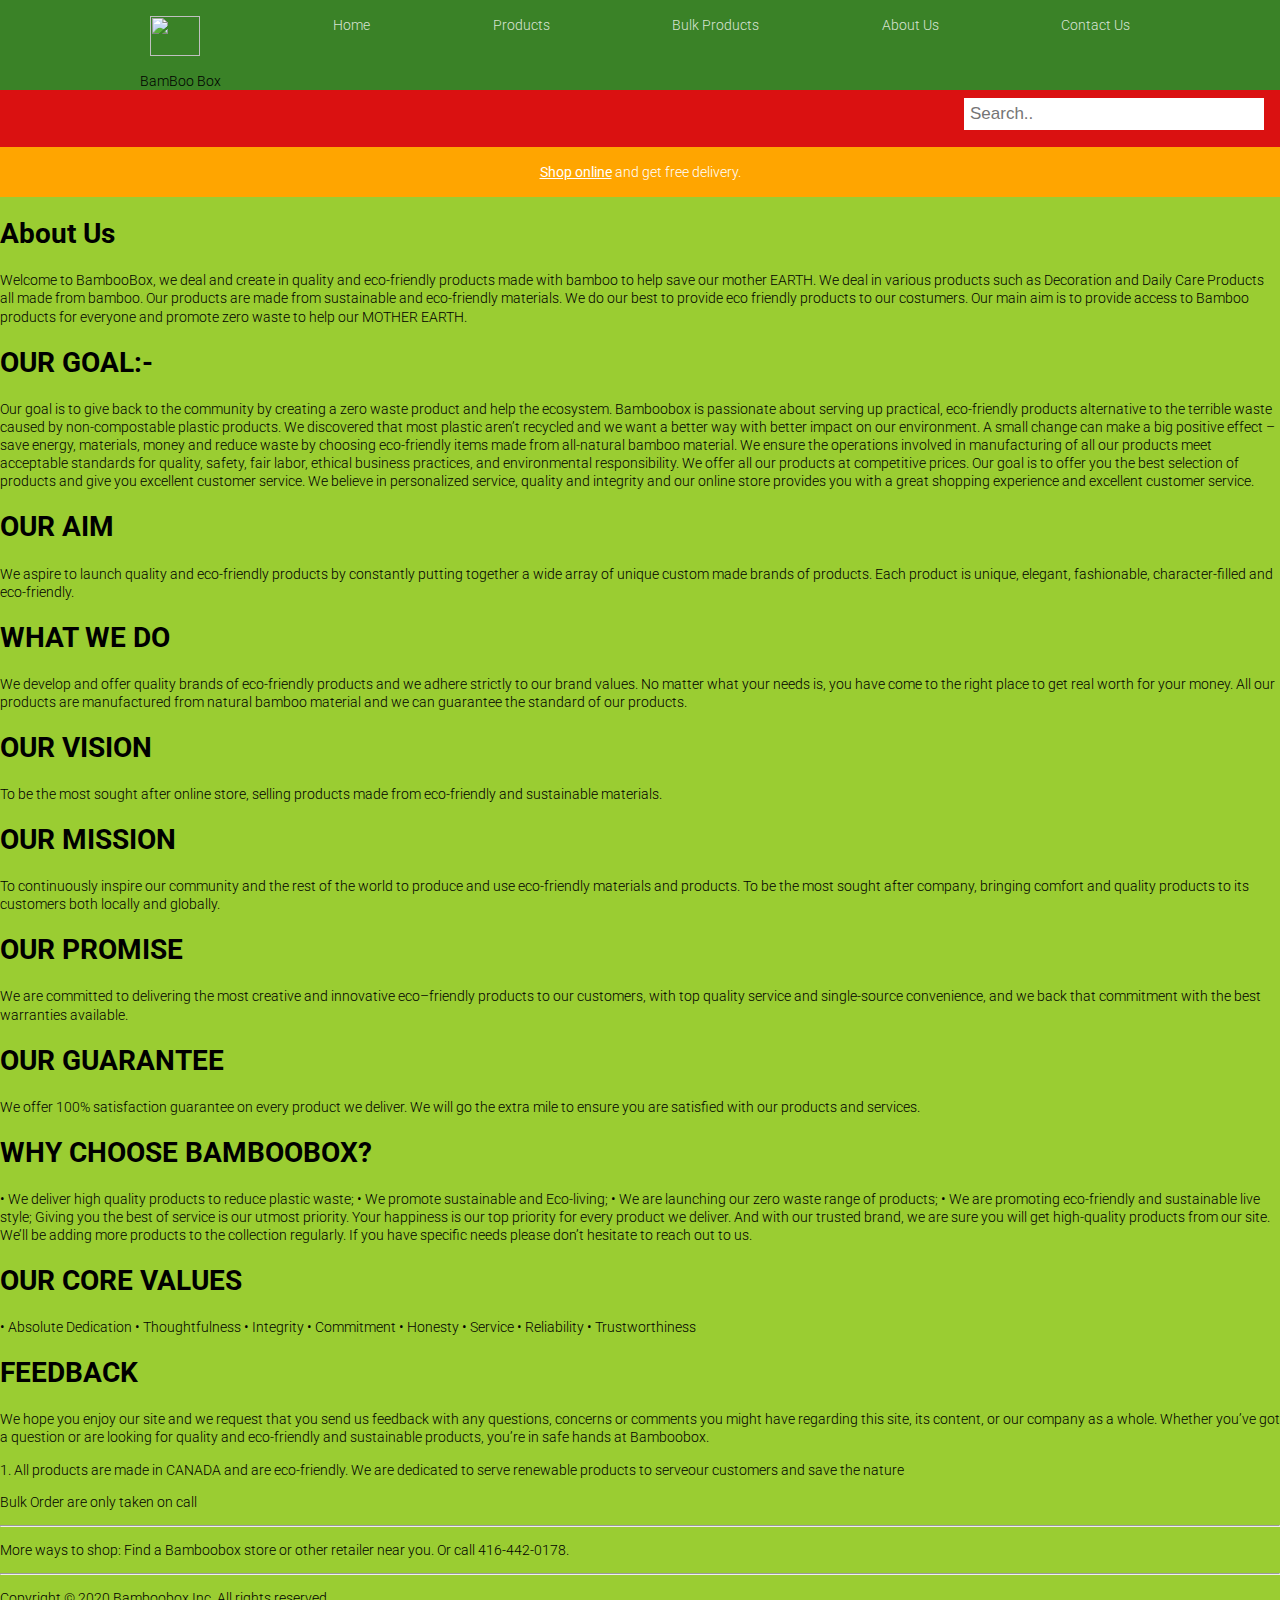
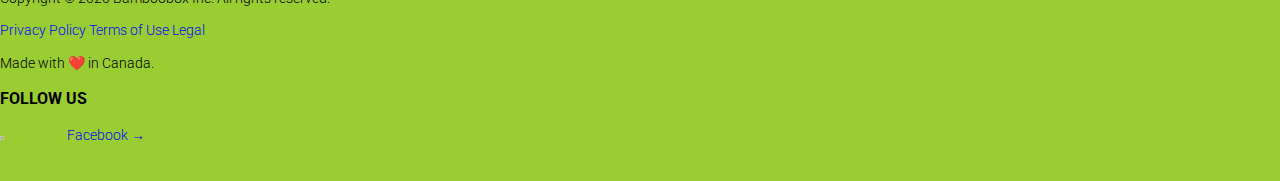
==== src/AboutUs.html @ a45e221e "Added new files" ====
<html>
  <head>
    <title>BamBoo Box</title>
    <link rel="stylesheet" href="style.css" />
    <script src="script.js"></script>
    <link
      href="https://fonts.googleapis.com/css2?family=Roboto:wght@100;300;400;500;700;900&display=swap"
      rel="stylesheet"
    />
  </head>
  <body class="main">
    <header>
      <nav class="drop">
        <ul>
          <li>
            <a href="/" class="Companylogo">
            <img width="50" height="40" src="/images/panda logo.jpg" /></a>BamBoo Box</a>
          </li>
          <li><a href="/Home">Home</a></li>
          <li>
            <a href="/Product.html">Products</a>
            <ul>
             
              <li><a href="/decoration.html">Decoration</a></li>
               <li><a href="/kitchenproducts.html">Kitchen Products and other</a></li>
            </ul>
          </li>
          <li><a href="/BulkProducts.html">Bulk Products</a></li>
          <li><a href="/AboutUs.html">About Us</a></li>
          <li><a href="/ContactUs.html">Contact Us</a></li>
        </ul>
      </nav>
      <div class="topnav">
        <input type="text" placeholder="Search..">
      </div>
    </header>
    <main>
      <div class="banner">
        <p><a href="/Product.html">Shop online</a> and get free delivery.</p>
      </div>
      <h1>About Us</h1>
      <p>Welcome to BambooBox, we deal and create in quality and eco-friendly products made with bamboo to help save our mother EARTH. 
        We deal in various products such as Decoration and Daily Care Products all made from bamboo. Our products are made from sustainable and 
        eco-friendly materials.
        We do our best to provide eco friendly products to our costumers. Our main aim is to provide access to  Bamboo products for everyone
        and promote zero waste to help our MOTHER EARTH.
        
        <h1>OUR GOAL:-</h1>
        Our goal is to give back to the community by creating a zero waste product and help the ecosystem.
        
        Bamboobox is passionate about serving up practical, eco-friendly products alternative to the terrible waste caused by non-compostable
        plastic products. We discovered that most plastic aren’t recycled and we want a better way with better impact on our environment. A small
        change can make a big positive effect – save energy, materials, money and reduce waste by choosing eco-friendly items made from all-natural
        bamboo material.
        
        We ensure the operations involved in manufacturing of all our products meet acceptable standards for quality, safety, fair labor, ethical business practices, and environmental responsibility.
        We offer all our products at competitive prices. Our goal is to offer you the best selection of products and give you excellent customer service. We believe in personalized service, quality and integrity and our online store provides you with a great shopping experience and excellent customer service.
        
        <h1>OUR AIM</h1>
        We aspire to launch quality and eco-friendly products by constantly putting together a wide array of unique custom made brands of products.
        Each product is unique, elegant, fashionable, character-filled and eco-friendly.
        
        <h1>WHAT WE DO</h1>
        We develop and offer quality brands of eco-friendly products and we adhere strictly to our brand values. No matter what your needs is, 
        you have come to the right place to get real worth for your money. All our products are manufactured from natural bamboo material and we
        can guarantee the standard of our products.
        
        <h1>OUR VISION</h1>
        To be the most sought after online store, selling products made from eco-friendly and sustainable materials.
        
        <h1>OUR MISSION</h1>
        To continuously inspire our community and the rest of the world to produce and use eco-friendly materials and products. To be the most sought after company, bringing comfort and quality products to its customers both locally and globally.
        
        <h1>OUR PROMISE</h1>
        We are committed to delivering the most creative and innovative eco–friendly products to our customers, with top quality service and single-source convenience, and we back that commitment with the best warranties available.
        
        <h1>OUR GUARANTEE</h1>
        We offer 100% satisfaction guarantee on every product we deliver. We will go the extra mile to ensure you are satisfied with our products and services.
        
        <h1>WHY CHOOSE BAMBOOBOX?</h1>
        • We deliver high quality products to reduce plastic waste;
        • We promote sustainable and Eco-living;
        • We are launching our zero waste range of products;
        • We are promoting eco-friendly and sustainable live style;
        Giving you the best of service is our utmost priority. Your happiness is our top priority for every product we deliver. And with our trusted brand, we are sure you will get high-quality products from our site. We’ll be adding more products to the collection regularly. If you have specific needs please don’t hesitate to reach out to us.
        
        <h1>OUR CORE VALUES</h1>
        • Absolute Dedication
        • Thoughtfulness
        • Integrity
        • Commitment
        • Honesty
        • Service
        • Reliability
        • Trustworthiness
        
       <h1>FEEDBACK</h1> 
        We hope you enjoy our site and we request that you send us feedback with any questions, concerns or comments you might have regarding this site, its content, or our company as a whole. Whether you’ve got a question or are looking for quality and eco-friendly and sustainable products, you’re in safe hands at Bamboobox.</p>
     
    </main>
    <footer>
      <p>
      1. All products are made in CANADA and are eco-friendly. We are dedicated to serve renewable products to serveour customers and save the nature
    </p>
    <p>Bulk Order are only taken on call</p>
    
    <hr />
    <p>
      More ways to shop: Find a Bamboobox store or other retailer near you. Or call 416-442-0178.
    </p>
    <hr />
    <div>
      <p>Copyright © 2020 Bamboobox Inc. All rights reserved.</p>
      <nav>
        <a href="#">Privacy Policy</a>
        <a href="#">Terms of Use</a>
        <a href="#">Legal</a>
      </nav>
      <p>Made with ❤️ in Canada.</p>
    </div>
    <div><h3>FOLLOW US</h3></div>
    <div>
      <img src="/images/fb.jpg" alt="FB" style= "height:5%;">
      <a href="https://www.facebook.com/">Facebook &rarr;</a>
    </div>
  </footer>
  </body>
</html>
---- src/style.css ----
/* Add any CSS you need to this file. */
* {
  box-sizing: border-box;
}

html,
body {
  margin: 0;
  padding: 0;
  font-family: 'Roboto', sans-serif;
  font-weight: 300;
  font-size: 14px;
  line-height: 1.3;
}

a {
  text-decoration: none;
  color: rgb(4, 8, 241);
}

a:hover {
  text-decoration: underline;
}

header nav {
  background-color: #3a8227;
}

header nav ul {
  list-style: none;
  padding: 0;
  display: flex;
  max-width: 1000px;
  margin: 0 auto;
  justify-content: space-between;
}

header nav ul li a {
  padding: 16px 10px;
  display: inline-block;
  color: rgba(255, 255, 255, 0.8);
  transition: color 0.3s ease;
}

header nav ul li a:hover {
  color: rgb(231, 126, 5);
}

.logo {
  font-weight: 700;
}

.banner {
  text-align: center;
  padding: 0;
  background-color: orange;
  color: white;
  padding: 2px;
}

.banner a {
  color: white;
  font-weight: 400;
  text-decoration: underline;
}

.feature {
  text-align: center;
  padding: 40px 0;
}

.feature h2 {
  font-size: 56px;
  font-weight: 500;
  margin: 0;
  color: rgb(255, 5, 5);
  font-family: 'Pangolin', cursive;
}

.feature h3 {
  font-size: 28px;
  max-width: 350px;
  margin: 0 auto;
  font-weight: 600;
  color: black;
}

.feature p {
  font-size: 16px;
  color: rgb(178, 241, 4);
}

.feature a {
  font-size: 5vw;
  margin: 0 20px;
}

.feature-overlap {
  width: 100%;
}

.feature-1 {
  color: rgb(178, 241, 4);
  background-position: center;
  background-size: cover;
  background-image: url(/Images/bamboo2.jpg);
}

.feature-2 {
  color: rgb(178, 241, 4);
  background-position: center;
  background-size: cover;
  background-image: url(/Images/bamboo3.jpg);
}

.feature-3 {
  color: rgb(178, 241, 4);
  background-position: center;
  background-size: contain;
  background-image: url(/Images/brush.jpg);
}

.feature-1 p {
  color: rgb(178, 241, 4);
}

.feature-image {
  max-width: 1180px;
  height: 330px;
  margin: 0 auto;

  background-size: cover;
  background-position: center;
}

.Companylogo {
  display: flex;
  align-items: center;
}
.main {
  background: yellowgreen;
}

.drop > ul > li {
  display: inline-block;
}

.drop > ul > li > ul {
  position: absolute;
  display: none;
}

.drop > ul > li:hover > ul {
  position: absolute;
  display: block;
}

.topnav {
  overflow: hidden;
  background-color: #da1111;
}

.topnav a {
  float: left;
  display: block;
  color: black;
  text-align: center;
  padding: 14px 16px;
  text-decoration: none;
  font-size: 17px;
}

.topnav a:hover {
  background-color: #ddd;
  color: black;
}

.topnav a.active {
  background-color: #2196f3;
  color: white;
}

.topnav input[type='text'] {
  float: right;
  padding: 6px;
  border: none;
  margin-top: 8px;
  margin-right: 16px;
  font-size: 17px;
}

.pic {
  display: flex;
  flex-wrap: wrap;
}

.pic > * {
  width: 30%;
  display: flex;
  flex-direction: column;
  margin: 0 1%;
}
.boxform {
  background-color: lightgrey;
  border: 21px solid green;
  padding: 1px;
  margin: 25px;
}

#orderNum {
  display: none;
}

input {
  width: 300px;
  margin-bottom: 1em;
}
textarea {
  width: 50%;
  margin-bottom: 1em;
}

input[type='radio'] {
  width: auto;
}

textarea {
  height: 12em;
}

.ind {
  width: 100px;
}
.follow {
  height: 20px;
}

@media screen and (max-width: 600px) {
  .topnav a,
  .topnav input[type='text'] {
    float: none;
    display: block;
    text-align: left;
    width: 100%;
    margin: 0;
    padding: 14px;
  }
  .topnav input[type='text'] {
    border: 1px solid #ccc;
  }
}
.fix * {
  width: 100%;
  height: 80%;
}
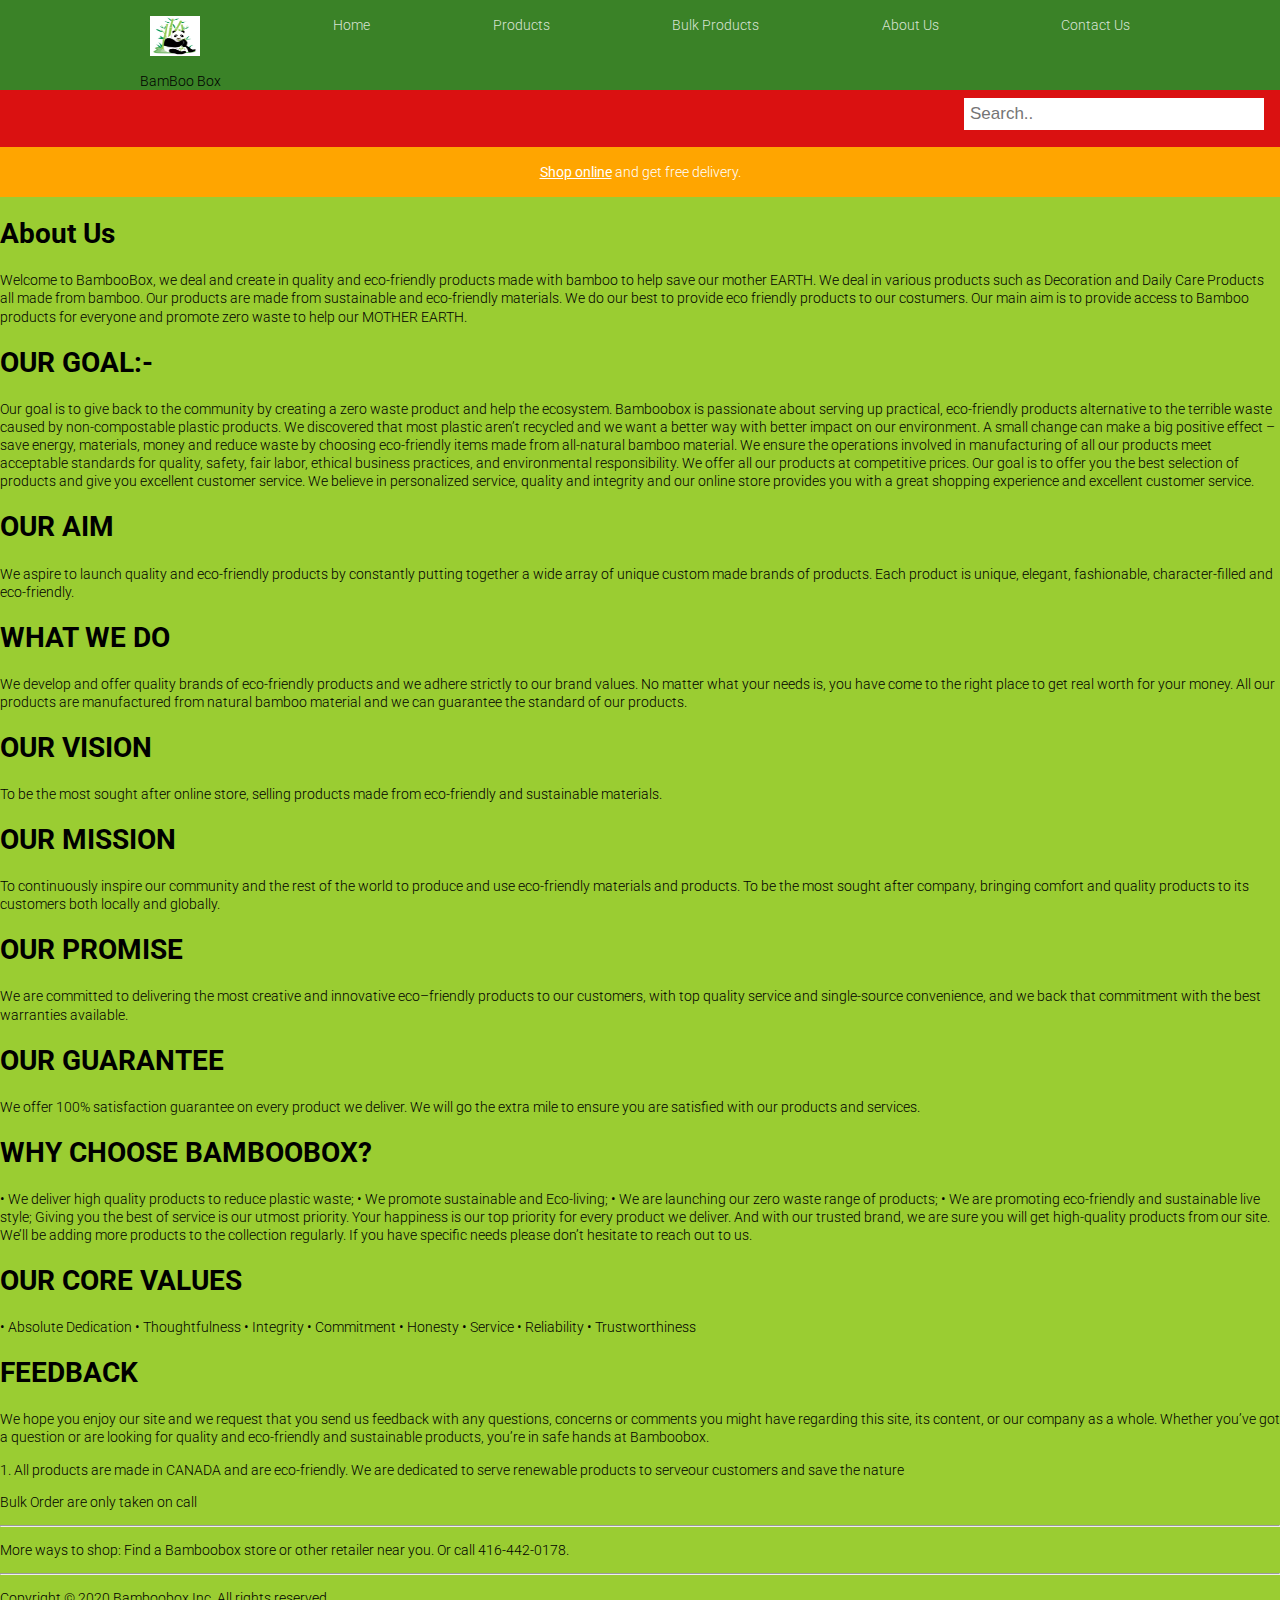
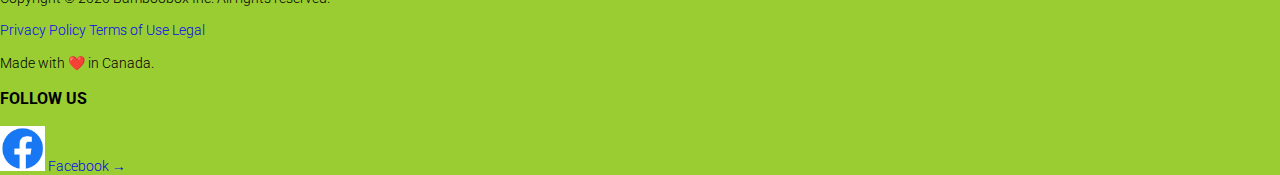
==== commit cd690c62: "jsdgfjs" ====
--- a/src/AboutUs.html
+++ b/src/AboutUs.html
@@ -14,20 +14,20 @@
         <ul>
           <li>
             <a href="/" class="Companylogo">
-            <img width="50" height="40" src="/images/panda logo.jpg" /></a>BamBoo Box</a>
+            <img width="50" height="40" src="Images/panda logo.jpg" /></a>BamBoo Box</a>
           </li>
-          <li><a href="/Home">Home</a></li>
+          <li><a href="index.html">Home</a></li>
           <li>
-            <a href="/Product.html">Products</a>
+            <a href="Product.html">Products</a>
             <ul>
              
-              <li><a href="/decoration.html">Decoration</a></li>
-               <li><a href="/kitchenproducts.html">Kitchen Products and other</a></li>
+              <li><a href="decoration.html">Decoration</a></li>
+               <li><a href="kitchenproducts.html">Kitchen Products and other</a></li>
             </ul>
           </li>
-          <li><a href="/BulkProducts.html">Bulk Products</a></li>
-          <li><a href="/AboutUs.html">About Us</a></li>
-          <li><a href="/ContactUs.html">Contact Us</a></li>
+          <li><a href="BulkProducts.html">Bulk Products</a></li>
+          <li><a href="AboutUs.html">About Us</a></li>
+          <li><a href="ContactUs.html">Contact Us</a></li>
         </ul>
       </nav>
       <div class="topnav">
@@ -36,7 +36,7 @@
     </header>
     <main>
       <div class="banner">
-        <p><a href="/Product.html">Shop online</a> and get free delivery.</p>
+        <p><a href="Product.html">Shop online</a> and get free delivery.</p>
       </div>
       <h1>About Us</h1>
       <p>Welcome to BambooBox, we deal and create in quality and eco-friendly products made with bamboo to help save our mother EARTH. 
@@ -120,7 +120,7 @@
     </div>
     <div><h3>FOLLOW US</h3></div>
     <div>
-      <img src="/images/fb.jpg" alt="FB" style= "height:5%;">
+      <img src="Images/fb.jpg" alt="FB" style= "height:5%;">
       <a href="https://www.facebook.com/">Facebook &rarr;</a>
     </div>
   </footer>
